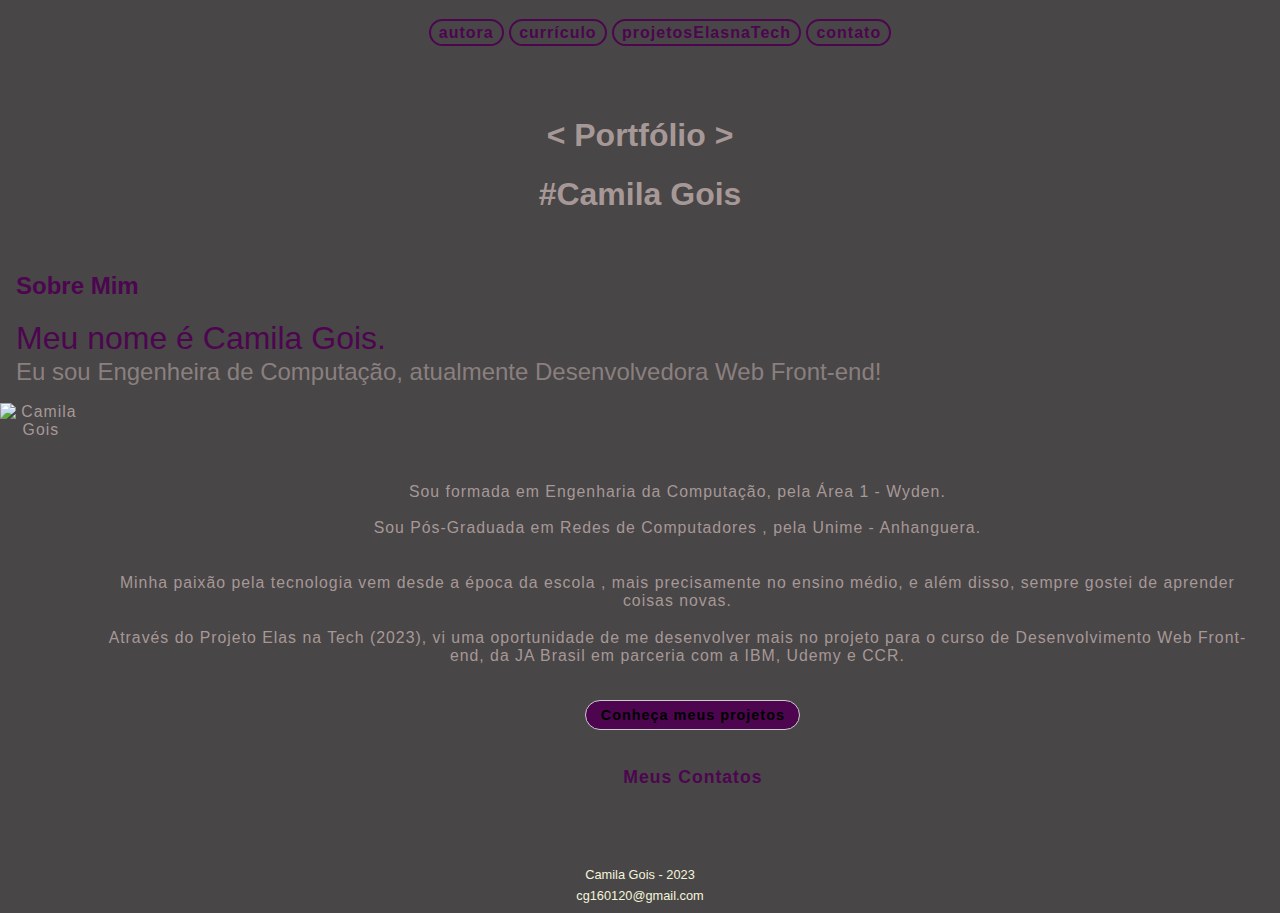
==== index.html @ 5c6f42a6 "Add files via upload" ====
<!DOCTYPE html>
<html lang="pt-br">
<head>
    
    <meta charset="UTF-8">
    <meta name="viewport" content="width=device-width, initial-scale=1.0">
    <meta name="keywords" content="Portfolio">
    <meta name="keywords" content= "Engenheira de Computação, Desenvolvedora Web Front-end">
    <meta name="sobre-mim" content="Camila Gois ">

    <title>   Portfólio  </title>

    
    <link rel="shortcut icon" href="imagens/tag.ico" type="image/x-icon">
    <link rel="stylesheet" href="css/style.css">
    <link rel="stylesheet" href="css/normalize.css">
    <script src="https://kit.fontawesome.com/7d79481767.js" crossorigin="anonymous"></script>
     
</head>

<body>

  <script src="index.js"></script>

  <main>
  
  <!-- Section com a nav e header -->
  <section class="gradiente">
   
   <nav>
    
    <div class="div_menu">
     <article class="article_menu">

      <ul class="menu">
       <li ><a href="#autora"> autora  </a></li>

       <li><a href="https://camilagois.github.io/curriculoCamilaGoisdeJesus/"  target="_blank">  currículo  </a></li>

       <!-- <li><a href="curriculoCamilaGois.html"> &lt; currículo &gt; </a></li> -->

       <li><a href="projetos.html">  projetosElasnaTech  </a></li>

       <li><a href="meu_formulario.html">  contato  </a></li>

      </ul>
     
     </article>
    </div>

   </nav> 


   <header>
   <div class="div_header">
    <h1> &lt; Portfólio &gt; </h1>
    <h1> #Camila Gois </h1>

    <article class="ícones_home">
      <i class="fa-brands fa-git"></i>
      <i class="fa-brands fa-github fa-github1"></i>
      <i class="fa-brands fa-html5"></i>
      <i class="fa-brands fa-css3-alt"></i>
      <i class="fa-brands fa-square-js"></i>
      <i class="fa-brands fa-bootstrap"></i>
       </article>
   
    </div>
   </header>

  </section>

  <h2 id="sobre-mim"> Sobre Mim </h2>
   
    <p class="sobre-mim"> Meu nome é Camila Gois.</p>
    <p class="sobre-mim autora_formacao">Eu sou Engenheira de Computação, atualmente Desenvolvedora Web Front-end!</p> 

    <div class="div_autora">

     <section>

      <article class="article_autora">

        <center>

        <img src="./imagens/about.png" height="200" width="200" class="eu" alt="Camila Gois">

      </center>

      </article>

     </section>

     <section>
    
      <article class="article_autora">

        <p class="sobre-mim2">Sou formada em Engenharia da Computação, pela Área 1 - Wyden. <br>
          
          <br>Sou Pós-Graduada em Redes de Computadores , pela Unime - Anhanguera.
          <br><br><br>Minha paixão pela tecnologia vem desde a época da escola , mais precisamente no ensino médio, e além disso, sempre gostei de aprender coisas novas. 
          <br><br>Através do Projeto Elas na Tech (2023), vi uma oportunidade de me desenvolver mais no projeto para o curso de Desenvolvimento Web Front-end, da JA Brasil em parceria com a IBM, Udemy e CCR.
        </p>

        <br>
        <a href="projetos_elasnatech.html" class="btn_chamando_projetos">Conheça meus projetos</a>

        <p class="autora_parágrafo2 meus_contatos">  Meus Contatos </p>
        <br>
        <a href="https://www.linkedin.com/in/camilagoisj/" target="_blank"><i class="fa-brands fa-linkedin"></i></a>
         
        <a href="https://github.com/CamilaGois" target="_blank"><i class="fa-brands fa-github"></i></a>      
           
              
      </article>

     </section>

    </main>

  <footer>
    <p>Camila Gois - 2023</p>
    <br>
    <p>cg160120@gmail.com</p>
  </footer>


  <!-- Mensagem, com javascript, de boas vindas ao abrir a home -->
  <script> 

    setTimeout(function(){
        alert('Bem vindos(as) ao meu portfólio!');
    },600);   
  
  </script>


</body>

</html>
---- css/style.css ----
:root {
    --font_primary: 'Lucida Sans', 'Lucida Sans Regular', 'Lucida Grande', 'Lucida Sans Unicode', Geneva, Verdana, sans-serif;
    --color_primary: rgb(77, 5, 80);
    /*--color-menu-hover: color-mix(in srgb, rgb(0, 225, 255), white);*/
    /*--color-menu-hover: rgba(255, 255, 255, 0.822);*/
    --color_menu_hover: hsl(0, 27%, 96%);
    

}


body {
    font-family: var(--font_primary);
    /*font-family: 'Lucida Sans', 'Lucida Sans Regular', 'Lucida Grande', 'Lucida Sans Unicode', Geneva, Verdana, sans-serif;*/
    background-color: rgba(36, 34, 34, 0.836);
    /*background-color: rgba(0, 0, 0, 0.918);*/
    color: white;
    /*margin: 0;*/
    margin: 0 1px 0 1px;
    /*margin: 1px 10px 0px 10px;*/
    /*min-height: 100vh;*/
    display: flex;
    min-height: 100vh;
    flex-direction: column;
    
}



/*Section com a header, nav, header e h1*/
.gradiente {
    
    /*background-image: linear-gradient(rgba(0, 0, 255, 0.479), #ccccccfa);*/
    border-radius: 5px;
    padding-bottom: 5px;
  
}

 /*Menu nas outras pages*/
.gradiente2 {
    padding-left: 1px;
    padding-top: 1px;
    padding-bottom: 1px;
    

}

.div_menu {
    /*position: fixed;*/
    height: 80px;
    width: 100%;

}

.article_menu {
    /*display:inline-block;*/
    text-align: center;

    

}

ul, li, a {
    cursor: pointer;
    /*display: flexbox;*/
    display: inline-block; /*se usasse o li no lugar do ul: display:inline-block*/
    text-decoration: none; /*tirar sublinhado*/
    list-style-type: none; /*pra tirar o budgets*/
    /*text-align: center;*/
    /*text-align: left*/
    gap: .6rem; /*espaço entre linhas */
    color: var(--color_primary);
    /*color: blue;*/
    font-weight: bold;
    letter-spacing: 1px;
    padding-bottom: 1px;
     

}

.menu a {
    /*border: solid 2px #cccccc6b;*/
    border: solid 2px var(--color_primary);
    /*border: solid 2px rgba(0, 0, 255, 0.466);*/
    padding: .15em .5em;
    border-radius: 15px;
    /*border-radius: 35px;*/
    margin-top: 0.2rem;

}

.menu a:hover {
    background-color: var(--color_menu_hover);
    /*background-color: var(--color-menu-hover);*/
    /*background-color: color-mix(in srgb, red, white);*/
    /*background-color: color-mix(in srgb, red, white 70%);*/
    /*background-color: rgba(0, 0, 0, 0.795);*/

}

/*.header_portfolio {
    /*text-align: left;*/
    /*background-image: linear-gradient(rgba(0, 0, 255, 0.479), #ccccccfa);*/



.div_header {
    padding-top: 1rem;
}

 /*Título*/   
h1 {
    font-size: 2.5rem;
    color: rgb(167, 152, 152);
    font-family: var(--font_primary);
    /*font-family: 'Lucida Sans', 'Lucida Sans Regular', 'Lucida Grande', 'Lucida Sans Unicode', Geneva, Verdana, sans-serif;*/
    text-align: center;
    margin-top: 1px;

}


 /*Título de cada page (autora, currículo...)*/
h2 {
    font-family: var(--font_primary);
    color: var(--color_primary);
    /*color: blue;*/
    text-align: auto;
    padding-top: 1px;
    padding-bottom: 1px;
    margin-top: 2rem;
    margin-left: 1rem;
}

p{
    color: rgb(167, 152, 152);
    font-size: 1.2rem;
    margin-left: 2rem;
    margin: 1px 1px 1px 1px;


}
 
     /*AUTORA*/

/*bloco inteiro da parte autora*/
.div_autora {
    display: flex;
    gap: 1.5em;
    /*text-align: center;*/
    
}


/*cada article*/
.article_autora {
    /*background-color: rgb(233, 241, 117);*/
    /*background-color: rgba(233, 247, 50, 0.438);*/
    text-align: center;
    letter-spacing: 1px;
    /*margin: 1rem 1.5rem 1rem .7rem;*/
    font-size: .99rem;
    font-family: var(--font_primary);
    /*font-family:'Times New Roman', Times, serif;*/
    color: rgb(167, 152, 152);
    margin: auto;
    margin-bottom: 1rem;
    padding-top: 1rem;
    padding-bottom: .1rem;

}


.imagem_autora {
    width: 50%;
    height: 50px;
    /*border-radius: 100px;*/
    border-radius: 50%;
    border: 1px solid rgb(51, 24, 24);
    /*border: 1px solid #ccc;*/
    text-align: center;
    /*margin: auto;*/
    margin-top: 5rem;
    margin-left: 2rem;
    margin-bottom: 2rem;

}

.imagem_autora:hover {
    transform: scale(1.1); 
    /*border-radius: 20px solid blue;*/;
    box-shadow: 2px 2px 2px 2px var(--color_primary)
    /*box-shadow: 2px 2px 2px 2px rgba(27, 13, 224, 0.774);*/
}

/*Meu nome*/
.sobre-mim {
    margin-left: 1rem;
    font-size: 2rem;
    /*font-size: 1.5rem;*/
    color: var(--color_primary);
    

}


/*Desenvolvedora Front-end*/
.autora_formacao {
    font-size: 1.5rem;
    color: rgb(167, 152, 152);
    opacity: .7;
}

/*Parágrafps sobre mim*/
.sobre-mim2 {
    /*text-align: center;*/
    letter-spacing: 1px;
    /*margin: 1rem 1.5rem 1rem .7rem;*/
    font-size: .99rem;
    font-family: var(--font_primary);
    /*font-family:'Times New Roman', Times, serif;*/
    color: rgb(167, 152, 152);
    /*margin-top: 2rem;*/
    margin-top: 5rem;
    margin-right: 2rem;
    

    
}

/*Botão da home chamando pra ver meus projetos*/
.btn_chamando_projetos {
    color: black;
    background-color: var(--color_primary);
    /*background-color: rgb(170, 221, 241);*/
    font-size:  .9rem;
    border: 1px solid #ccc;
    border-radius: 20px;
    text-decoration: none;
    padding: 0.40em 1em;
    text-align: center;
    margin-bottom: 1rem;
    margin-top: 1rem;
    /*opacity: .5;*/
    align-items: center;
    font-weight: bold;


}

.btn_chamando_projetos:hover {
    transform: scale(1.1);
    background-color: color-mix(in srgb, rgb(245, 142, 9), rgb(214, 156, 156));
}


.meus_contatos {
    color: var(--color_primary);
    /*color: blue;*/
    font-weight: bold;
    font-size: 1.1rem;
    margin-top: 1.3rem;


}

/*Configurando os ícones do  linkedin e github, seção autora*/
.fa-brands {
    font-size: 2.5rem;
    color: hsl(0, 2%, 56%);
    /*color:rgba(0, 128, 0, 0.664);*/
    /*gap: 5rem;*/
    /*letter-spacing: 50%;*/


}

.fa-brands:hover {
    color: var(--color_primary);
    /*color: blue;*/

}

 /*Ícones: class fa-github1 é da home, pra não misturar com da autora*/
.ícones_home, .fa-git, .fa-github1, .fa-html5, .fa-css3-alt, .fa-square-js, .fa-bootstrap,.fa-python {
    text-align: center;
    margin-bottom: 0;
    font-size: 2.5rem;
    padding-top: 0;
    color: rgb(46, 175, 175);
    /*color: rgba(0, 0, 255, 0.425);*/
    transition: var(--color_primary);    
    /*transition: rgba(0, 0, 255, 0.425) 5s linear 1.5s;*/
 

} 


     /*MEUS PROJETOS*/

 /*bloco com todas as divs e articles*/
.section_projetos {
    /*display: flex;*/
    /*flex-wrap: wrap;*/
    /*justify-content: space-evenly;*/
    gap: 12px; 
    margin: 1rem 1rem;
    text-align: center;
    height: auto;
    

}

/*div de cada projeto*/
.container {
    display: block;
    flex-wrap: wrap;
    justify-content: center;



}

 /*foto e parágrafos*/
.article_projetos { 
   
    /*margin-left: 1rem;*/
    /*border: 2px solid blue;*/
    border-radius: 5px;
    /*width: fit-content; /*pra se ajustar automático de acordo com o conteúdo dentro*/
    box-sizing: border-box;
    flex-direction: column;
    


}

 /*Nome de cada trabalho da page projeto*/
h3 {
    color: var(--color_primary);
    font-size: 1.4rem;
    /*margin-left: 2rem;*/
    margin-top: 6rem;
    margin-bottom: 2rem;
    text-align: center;

}

h3:hover {
    transform: scale(1.1);
    color: color-mix(in srgb, rgb(245, 142, 9), rgb(214, 156, 156));
}


/*Imagem de cada projeto*/
.imagem_projetos {
    width: 500px;
    height: 250px;
    /*border-radius: 5px solid;*/
    justify-content: center;
    /*margin-left: 1rem;*/
    border-radius: 20px;
    box-shadow: 3px 3px 3px 3px var(--color_primary);
    /*box-shadow: 3px 3px 3px 3px rgba(27, 13, 224, 0.774); /* pra dar uma pequena sombra ao redor*/
    float: left;
    margin-left: 6rem;
    margin-bottom: 2rem;

}

.imagem_projetos:hover {
    transform: scale(1.1); /*zoom na foto ao passar o mouse*/
    transform: translate(60px); /*imagem se movimentando no eixo X*/


}

.projeto_descricao {
    font-size: 1rem;
    margin-top: 1.2rem;
    margin-left: 1rem;
}

/*Link para minhas pages github*/
.acesse {
    font-family: var(--font_primary);
    /*font-family: var(--font_primary);*/
    margin-left: 1rem;
    margin-top: 1rem;
    margin-bottom: 1rem;
    padding-bottom: 1rem;
    color: var(--color_primary);
    /*color: blue;*/
    border-bottom: 1px solid var(--color_primary);
    font-size: 1.1rem;
   
}

.acesse:hover {
    transform: scale(1.1);
    color: color-mix(in srgb, red, white);
    border-bottom: none;

}

/*Acesso ao repositório no github*/
.btn {
    color: black;
    background-color: rgb(170, 221, 241);
    /*background-color: var(--color_primary);*/
    /*background-color: #cccccc85;*/
    font-size:  .6rem;
    border-radius: 20px;
    text-decoration: none;
    padding: 0.40em 1em;
    text-align: center;
    margin-bottom: 2rem;
    margin-top: .5rem;
    /*opacity: .5;*/
    align-items: center;

}

.btn:hover {
    transform: scale(1.1);
    background-color: color-mix(in srgb, red, white);
}


     /*FORMULÁRIO*/

.parágrafo_form {
    text-align: center;
    margin-bottom: 1rem;
    margin-top: 5rem;

}

.section_form {
    align-items: center;
    justify-content: center;
    display: flex;
    margin-top: 3rem;
    margin-bottom: 3rem;
    max-width: auto;

    
    
}

.form {
    /*display: flex;*/
    /*justify-content: center;
    align-items: center;
    /*text-align: left;*/
    /*border-right: 1px solid rgba(69, 13, 224, 0.774); /*Borda na lateral dir*/
    border-bottom: 1px solid var(--color_primary);
    /*border-bottom: 1px solid rgba(69, 13, 224, 0.774);*/
    border-radius: 15px;
    box-shadow: inset 8px 3px 3px var(--color_primary);
    /*box-shadow: inset 8px 3px 3px rgba(27, 13, 224, 0.774);8/
    /*box-shadow: 3px 3px 3px 3px rgba(27, 13, 224, 0.774); /* pra dar uma pequena sombra ao redor*/
    max-width: auto;
    background-color: rgba(0, 0, 0, 0);
    /*background-color: #ccccccce;*/
    margin-top: 0;
    margin-bottom: 9rem;

     
}


.form fieldset {
    /*text-align: justify;
    width: 50%;*/
    border: none;
    padding: auto;
    /*margin: .7rem 1rem .2rem 1rem;*/
    
    
     
}

 /*Título: entre em contato*/
.form legend {
    font-weight: bold;
    font-size: 1.2rem;
    font-family: var(--font_primary);
    /*font-family:'Times New Roman', Times, serif;*/
    color: var(--color_primary);
    /*margin-bottom: .8rem;*/
    /*text-align: center;*/
    /*align-items: center;*/
    /*margin: 1.2rem 1.rem .2rem 1.rem;*/
    margin-top: 1rem;
    margin-bottom: 1rem;
    align-items: center;
    padding-top: 1rem;
    text-align: center;
    letter-spacing: .2rem;


        
}


 /*Descrição de cada input*/
.form label {
    font-weight: bold;
    font-size: 1.em;
    font-family: var(--font_primary);
    color: var(--color_primary);
    margin-bottom: .2em;
    margin-left: .1rem;
    letter-spacing: .2rem;
    
     
}


 /*Entrada de dados*/
.form input {
    padding: .7em;
    /*border: 5px;*/
    border-radius: 5px;
    margin-top: 1rem;
    margin-bottom: 1rem;
    border: 1px solid #ccc;
    font-size: 1em;
    width: 70%;
    flex-grow: 1;
    outline: none;
         

}

 /*Animação no contorno de cada input*/
.form input:focus {
    outline: 2px solid var(--color_primary);
    /*outline: 2px solid rgb(0, 68, 255); /*form input:focus = quando clicar no campo ficar amarelo*/

}

 /*Caixa de texto*/
.form textarea {
    resize: none; /*para o usuário nao aumentar a caixa de msgm*/
    border-radius: 5px;
    margin-top: 1rem;
    border: 1px solid #ccc;
    outline: none;
    flex-wrap: wrap; /*quebra a linha*/



}

 /*Animação no contorno da caixa de texto*/
.form textarea:focus {
    outline: 2px solid var(--color_primary);
    /*outline: 2px solid rgb(0, 68, 255);*/


}

 /*Botão enviar do form*/
.btn2 {
    background-color: #ccc;
    color: black;
    font-weight: bold; /*negrito*/
    cursor: pointer;
    margin: auto;
    /*margin: 1px 1px 1px 1px;*/
    max-width: 25%;
    margin-bottom: .1rem;  
    letter-spacing: 1px; 
    
}

.btn2:hover { /*hover= mudar de cor ao passar com o mouse*/
    background-color: var(--color_primary);
    /*background-color: rgba(27, 13, 224, 0.774);*/
    /*background-color: rgba(0, 68, 255);*/
    color:black;

}

     /*BOTÃO/SETA PARA SUBIR A TELA*/
#up {
	position:fixed;
	bottom:0px;
	right:0px;

}

.button_seta {
    background-color: #ccccccaf;  
    /*background-color: #ccc;*/
    border-radius: 20%;
    margin-bottom: 1rem;
    margin-right: .1rem;
}

.button_seta:hover {
    background-color: color-mix(in srgb, red, white);
}

     /*FOOTER*/
footer {
    text-align: center;
    padding: 1em;
    margin-top: 1rem;
}

footer p {
    font-size: .8rem;
    color: beige;
    margin-top: 0;
    line-height: 1px;

}



     /*RESPONSIVIDADE TABLET*/

@media screen and (max-width: 820px) {
   
         /*AUTORA*/

    .div_autora {
        flex-direction: column;
        gap: 0;
    
    }

    .imagem_autora {
        width: 300px;
        height: 300px;
        border: 2px solid var(--color_primary);
        /*border: 2px solid rgba(27, 13, 224, 0.774);*/
        border-radius: 250px;
        text-align: center;
        /*margin: auto;*/
        margin-bottom: auto;
        margin-top: 1rem;


    }

    .imagem_autora:hover {
        transform: none; 
        box-shadow: none;


    }

    .imagem_monografia:hover {
        transform: none; 
        /*border-radius: 20px solid blue;*/;
        box-shadow: 2px 2px 2px 2px var(--color_primary)
        /*box-shadow: 2px 2px 2px 2px rgba(27, 13, 224, 0.774);*/
    }

   .autora_parágrafo {
        margin-left: .1rem;
        text-align: center;
        font-size: 1.5rem;
    
    }

    
    .autora_parágrafo2 {
        font-size: .99rem;
        color: white;
        text-align: center;
        margin: .1rem .1rem;
        padding-top: .1rem;
        
    }

    .btn_chamando_projetos:hover {
        transform: none;
        background-color: var(--color_primary);
    }

    .meus_contatos {
        color: var(--color_primary);
        font-weight: bold;
        margin-top: 3rem;
        
    }

   /*Configurando os ícones do  linkedin e github, seção autora*/
   .fa-brands {
        font-size: 2.5rem;
        color: var(--color_primary);  

    }

    .fa-brands:hover {
        color: none;

    }

          /*PROJETOS*/

    /*Nome de cada trabalho da page projeto*/
    h3 {
        color: var(--color_primary);
        font-size: 1.3rem;
        /*margin-left: 2rem;*/
        margin-top: 2rem;
        margin-bottom: 2rem;
        text-align: center;
    
    }

    h3:hover {
        transform: none;
        color: var(--color_primary);
    }


    /*Imagem dos projetos*/
    .imagem_projetos {
        width: 450px;
        height: 250px;  
        /*justify-content: center;*/
        margin: auto;
        /*margin-left: auto;*/
        /*margin-left: 1rem;*/
        margin-bottom: .1rem;
        border-radius: 20px;
        box-shadow: 3px 3px 3px 3px var(--color_primary);
        /*box-shadow: 3px 3px 3px 3px rgba(27, 13, 224, 0.774); */
        /*margin-bottom: 1rem;*/
        float: none;
  
          
    }
  
    .imagem_projetos:hover {
        transform: none; 
        transform: none;

    }

     /*Link para minhas pages github*/
     .acesse {
        font-family: var(--font_primary);
        margin-left: 1rem;
        margin-top: 1rem;
        margin-bottom: .1rem;
        padding-bottom: 1rem;
        /*color: blue;*/
        color: var(--color_primary);
        border-bottom: none;
        font-size: 1.1rem;
       
    }

    .acesse:hover {
        transform: none;
        color: var(--color_primary);
        border-bottom: none;
    
    }

    /*Acesso ao repositório no github*/
    .btn {
        color: black;
        background-color: rgb(170, 221, 241);
        /*background-color: #cccccc85;*/
        font-size:  .6rem;
        border-radius: 20px;
        text-decoration: none;
        padding: 0.40em 1em;
        text-align: center;
        margin-bottom: 2rem;
        margin-top: .1rem;
        /*opacity: .5;*/
        align-items: center;
    }

    .btn:hover {
        transform: none;
        background-color: rgb(170, 221, 241);
    }

    
     /*FORMULÁRIO*/

    .parágrafo_form {
        text-align: center;
        margin-bottom: 1rem;
        margin-top: 5rem;
             

    }

    .section_form {
        align-items: center;
        justify-content: center;
        display: flex;
        margin-top: 3rem;
        margin-bottom: 3rem;
        max-width: auto;
       
    }

    .form {
        border-bottom: 1px solid var(--color_primary);
        border-radius: 15px;
        box-shadow: inset 8px 3px 3px var(--color_primary);
        max-width: auto;
        background-color: rgba(0, 0, 0, 0);
        margin-top: 0;
        margin-bottom: 9rem;
     
    }

     /*FOOTER*/

    footer {
        text-align: center;
        padding: 2em;
    }

    footer p {
        font-size: .8rem;
        color: beige;
    
    }

}



     /*RESPONSIVIDADE CELULAR*/

@media screen and (max-width: 800px) {
    
    .body {
        /*width: 100%;*/
        flex-direction: column; /*vai transformar cada container em coluna quando a tela for <= 800px */
        align-items: center;
        margin:auto;
        
    }

    ul, li, a {
        cursor: pointer;
        /*display: flexbox;*/
        display: inline-block; /*se usasse o li no lugar do ul: display:inline-block*/
        text-decoration: none; /*tirar sublinhado*/
        list-style-type: none; /*pra tirar o budgets*/
        /*text-align: center;*/
        /*text-align: left*/
        gap: .6rem; /*espaço entre linhas */
        color: var(--color_primary);
        /*color: rgb(0, 183, 255);*/
        font-weight: bold;
        letter-spacing: 1px;
        padding-bottom: 1px;
         
    
    }

    .menu a {
        /*border: solid 2px #cccccc6b;*/
        border: solid 2px var(--color_primary);
        /*border: solid 2px rgba(0, 0, 255, 0.466);*/
        padding: .15em .5em;
        border-radius: 15px;
        /*border-radius: 35px;*/
        margin-top: 0.2rem;
    
    }

    .menu a:hover {
        background-color: none;
           
    }

     /*Título de cada page (autora, currículo...)*/
    h2 {
        font-family: var(--font_primary);
        color: var(--color_primary);
        text-align: center;
        padding-top: 1.1rem;
        padding-bottom: 1rem;
        margin-top: 2rem;
        margin-left: 1rem;
    }

         /*AUTORA*/

    .div_autora {
        flex-direction: column;
        gap: 0;
        
    }

    .imagem_autora {
        width: 250px;
        height: 250px;
        border: 2px solid var(--color_primary);
        /*border: 2px solid rgba(27, 13, 224, 0.774);*/
        border-radius: 250px;
        text-align: center;
        /*margin: auto;*/
        margin-bottom: auto;


    }
    .imagem_autora:hover {
        transform: none; 
        box-shadow: none;

    
    }

    .imagem_monografia:hover {
        transform: none; 
        /*border-radius: 20px solid blue;*/;
        box-shadow: 2px 2px 2px 2px var(--color_primary)
        /*box-shadow: 2px 2px 2px 2px rgba(27, 13, 224, 0.774);*/
    }

    .autora_parágrafo {
        margin-left: .1rem;
        text-align: center;
        font-size: 1.5rem;
        
    }

        
    .autora_parágrafo2 {
        font-size: .99rem;
        color: white;
        text-align: center;
        margin: .1rem .1rem;
        padding-top: .1rem;
            
    }

    .btn_chamando_projetos:hover {
        transform: none;
        background-color: var(--color_primary);
    }

    .meus_contatos {
        color: var(--color_primary);
        font-weight: bold;
        margin-top: 1rem;

    }

       /*Configurando os ícones do  linkedin e github, seção autora*/
    .fa-brands {
        font-size: 2.5rem;
        color: var(--color_primary);         
    
    }
    
    .fa-brands:hover {
        color: none;
    
    }

         /*MEUS PROJETOS*/

    /*bloco com todas as divis e articles*/
    .section_projetos {
       flex-direction: column;
       flex-wrap: wrap;
       justify-content: space-evenly;
       gap: 12px; 
       height: auto;
       width: auto;

    }

     /*foto e parágrafos*/
    .article_projetos { 
        /*margin-left: 1rem;*/
        /*border: 2px solid blue;*/
        border-radius: 5px;
        /*width: fit-content; /*pra se ajustar automático de acordo com o conteúdo dentro*/
        box-sizing: border-box;
            
    
    }

     /*Nome de cada trabalho da page projeto*/
    h3 {
        color: var(--color_primary);
        font-size: 1.3rem;
        /*margin-left: 2rem;*/
        margin-top: 2rem;
        margin-bottom: 2rem;
        text-align: center;
    
    }

    h3:hover {
        transform: none;
        color: var(--color_primary);
    }

    /*Imagem dos projetos*/
    .imagem_projetos {
      width: 300px;
      height: 200px;  
      /*justify-content: center;*/
      margin: auto;
      /*margin-left: auto;*/
      /*margin-left: 1rem;*/
      margin-bottom: .1rem;
      border-radius: 20px;
      box-shadow: 3px 3px 3px 3px var(--color_primary);
      /*box-shadow: 3px 3px 3px 3px rgba(27, 13, 224, 0.774); */
      /*margin-bottom: 1rem;*/
      float: none;

      

    }

    .imagem_projetos:hover {
      transform: none; 
      transform: none;

    }

    
    .projeto_descricao {
        font-size: 1rem;
        padding-top: .6rem;
        margin-top: 1rem;
        flex-wrap: wrap;

    }
  
    /*Link para minhas pages github*/
    .acesse {
        font-family: var(--font_primary);
        margin-left: 1rem;
        margin-top: 1rem;
        margin-bottom: .1rem;
        padding-bottom: 1rem;
        /*color: blue;*/
        color: var(--color_primary);
        border-bottom: none;
        font-size: 1.1rem;
       
    }

    .acesse:hover {
        transform: none;
        color: var(--color_primary);
        border-bottom: none;
    
    }

    /*Acesso ao repositório no github*/
    .btn {
        color: black;
        background-color: rgb(170, 221, 241);
        /*background-color: #cccccc85;*/
        font-size:  .6rem;
        border-radius: 20px;
        text-decoration: none;
        padding: 0.40em 1em;
        text-align: center;
        margin-bottom: 2rem;
        margin-top: .1rem;
        /*opacity: .5;*/
        align-items: center;
    }

    .btn:hover {
        transform: none;
        background-color: rgb(170, 221, 241);
    }

          /*FORMULÁRIO*/

    .parágrafo_form {
        text-align: center;
        margin-top: 2rem;
        margin-bottom: 2rem;
        font-size: 1.1rem;
        
    }
           
    .section_form {
       margin: auto;
       align-items: center;
       justify-content: center;
       display: flex;
       margin-top: 3rem;
       margin-bottom: 3rem;
       /*max-width: auto;*/
       max-width: auto;
       width: 90%;
  
    }

    .form {
        
        border-bottom: 1px solid var(--color_primary);
        border-radius: 15px; 
        box-shadow: inset 8px 3px 3px var(--color_primary);
        max-width: auto;
        background-color: rgba(0, 0, 0, 0);
        margin-top: 0;
        /*margin-bottom: 9rem;*/
        margin-bottom: 2rem;

            
    }

    .form textarea {
        resize: none; 
        border-radius: 5px;
        margin-bottom: .1rem;
        border: 1px solid #ccc;
        outline: none;
        flex-wrap: wrap; 
        width: 80%;
   
    
    }

           /*BOTÃO/SETA PARA SUBIR A TELA*/
     #up {
        position:fixed;
        bottom:0px;
        right:0px;
    
    }
    
    .button_seta {
        background-color: #ccc;
        border-radius: 20%;
        margin-bottom: 1rem;
        margin-right: .1rem;
    }
    
    .button_seta:hover {
        background-color: #ccc;
    }
      
    footer {
        text-align: center;
        padding: 1em;
    }

    footer p {
        font-size: .8rem;
        color: beige;
    
    }
}
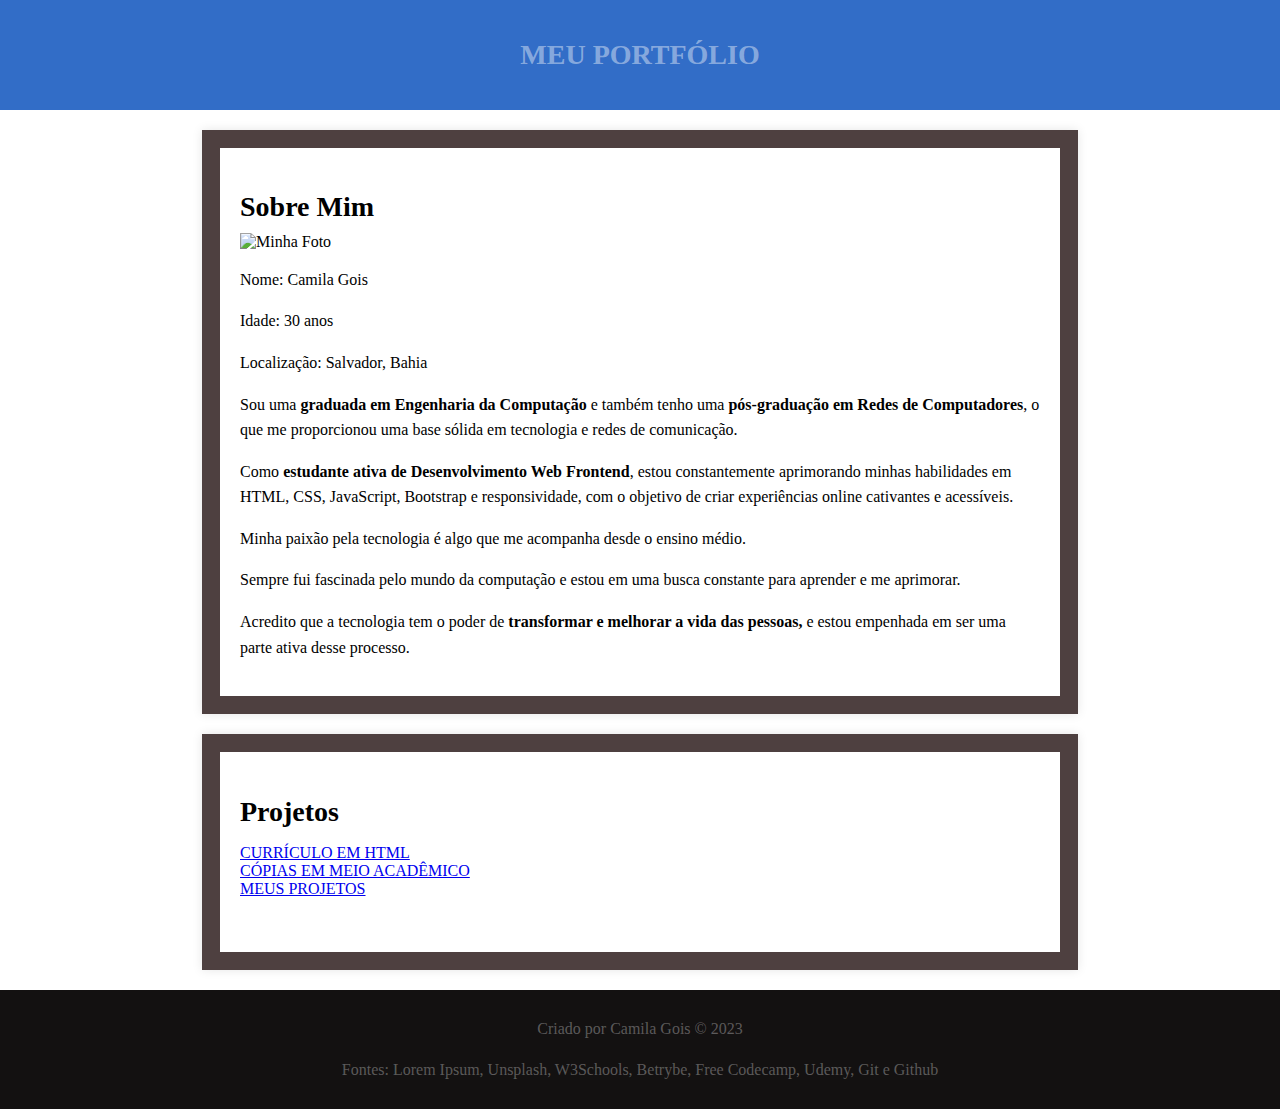
==== commit b4e12065: "Add files via upload" ====
--- a/index.html
+++ b/index.html
@@ -1,140 +1,55 @@
 <!DOCTYPE html>
 <html lang="pt-br">
 <head>
-    
     <meta charset="UTF-8">
-    <meta name="viewport" content="width=device-width, initial-scale=1.0">
-    <meta name="keywords" content="Portfolio">
-    <meta name="keywords" content= "Engenheira de Computação, Desenvolvedora Web Front-end">
-    <meta name="sobre-mim" content="Camila Gois ">
-
-    <title>   Portfólio  </title>
-
-    
-    <link rel="shortcut icon" href="imagens/tag.ico" type="image/x-icon">
-    <link rel="stylesheet" href="css/style.css">
-    <link rel="stylesheet" href="css/normalize.css">
+    <meta name="autora" content="Camila Gois">
+    <meta name="description" content="Meu Portfólio">
+    <meta name="keywords" content= "Engenheira de Computação">
+    <link rel="stylesheet" type="text/css" href="css/style.css">
+    <link rel="preconnect" href="https://fonts.googleapis.com">
     <script src="https://kit.fontawesome.com/7d79481767.js" crossorigin="anonymous"></script>
-     
+    <title>MEU PORTFÓLIO</title>
 </head>
-
 <body>
 
-  <script src="index.js"></script>
+    <script src="script.js"></script>
 
-  <main>
-  
-  <!-- Section com a nav e header -->
-  <section class="gradiente">
-   
-   <nav>
-    
-    <div class="div_menu">
-     <article class="article_menu">
+    <header>
+        <h1>MEU PORTFÓLIO</h1>
+    </header>
 
-      <ul class="menu">
-       <li ><a href="#autora"> autora  </a></li>
+    <section id="perfil">
+        <h2>Sobre Mim</h2>
+        <img src="./imagens/about.png" alt="Minha Foto" height="50%" weight="50%">
+        <p>Nome: Camila Gois</p>
+        <p>Idade: 30 anos</p>
+        <p>Localização: Salvador, Bahia</p>
+        <p> Sou uma <strong>graduada em Engenharia da Computação</strong> e também tenho uma <strong>pós-graduação em Redes de Computadores</strong>, o que me proporcionou uma base sólida em tecnologia e redes de comunicação. </p>   
+        <p> Como <strong>estudante ativa de Desenvolvimento Web Frontend</strong>, estou constantemente aprimorando minhas habilidades em HTML, CSS, JavaScript, Bootstrap e responsividade, com o objetivo de criar experiências online cativantes e acessíveis.
+        <br><p> Minha paixão pela tecnologia é algo que me acompanha desde o ensino médio. </p>
+        <p>Sempre fui fascinada pelo mundo da computação e estou em uma busca constante para aprender e me aprimorar. </p> 
+        <p> Acredito que a tecnologia tem o poder de <strong>transformar e melhorar a vida das pessoas,</strong> e estou empenhada em ser uma parte ativa desse processo.</p>
+        </p>
+    </section>
 
-       <li><a href="https://camilagois.github.io/curriculoCamilaGoisdeJesus/"  target="_blank">  currículo  </a></li>
-
-       <!-- <li><a href="curriculoCamilaGois.html"> &lt; currículo &gt; </a></li> -->
-
-       <li><a href="projetos.html">  projetosElasnaTech  </a></li>
-
-       <li><a href="meu_formulario.html">  contato  </a></li>
-
-      </ul>
-     
-     </article>
-    </div>
-
-   </nav> 
+    <section id="projetos">
+        <h2>Projetos</h2>
+        <ul>
+            <li><a href="https://camilagois.github.io/curriculoCamilaGoisdeJesus/"  target="_blank">  CURRÍCULO EM HTML  </a></li>
+            <li><a href="copia-academica.html">CÓPIAS EM MEIO ACADÊMICO</a></li>
+            <li><a href="meus_projetos.html">MEUS PROJETOS</a></li>
+            <br>
+        <a href="https://www.linkedin.com/in/camilagoisj/" target="_blank"><i class="fa-brands fa-linkedin"></i></a>
+         
+        <a href="https://github.com/CamilaGois" target="_blank"><i class="fa-brands fa-github"></i></a>   
 
 
-   <header>
-   <div class="div_header">
-    <h1> &lt; Portfólio &gt; </h1>
-    <h1> #Camila Gois </h1>
+        </ul>
+    </section>
 
-    <article class="ícones_home">
-      <i class="fa-brands fa-git"></i>
-      <i class="fa-brands fa-github fa-github1"></i>
-      <i class="fa-brands fa-html5"></i>
-      <i class="fa-brands fa-css3-alt"></i>
-      <i class="fa-brands fa-square-js"></i>
-      <i class="fa-brands fa-bootstrap"></i>
-       </article>
-   
-    </div>
-   </header>
-
-  </section>
-
-  <h2 id="sobre-mim"> Sobre Mim </h2>
-   
-    <p class="sobre-mim"> Meu nome é Camila Gois.</p>
-    <p class="sobre-mim autora_formacao">Eu sou Engenheira de Computação, atualmente Desenvolvedora Web Front-end!</p> 
-
-    <div class="div_autora">
-
-     <section>
-
-      <article class="article_autora">
-
-        <center>
-
-        <img src="./imagens/about.png" height="200" width="200" class="eu" alt="Camila Gois">
-
-      </center>
-
-      </article>
-
-     </section>
-
-     <section>
-    
-      <article class="article_autora">
-
-        <p class="sobre-mim2">Sou formada em Engenharia da Computação, pela Área 1 - Wyden. <br>
-          
-          <br>Sou Pós-Graduada em Redes de Computadores , pela Unime - Anhanguera.
-          <br><br><br>Minha paixão pela tecnologia vem desde a época da escola , mais precisamente no ensino médio, e além disso, sempre gostei de aprender coisas novas. 
-          <br><br>Através do Projeto Elas na Tech (2023), vi uma oportunidade de me desenvolver mais no projeto para o curso de Desenvolvimento Web Front-end, da JA Brasil em parceria com a IBM, Udemy e CCR.
-        </p>
-
-        <br>
-        <a href="projetos_elasnatech.html" class="btn_chamando_projetos">Conheça meus projetos</a>
-
-        <p class="autora_parágrafo2 meus_contatos">  Meus Contatos </p>
-        <br>
-        <a href="https://www.linkedin.com/in/camilagoisj/" target="_blank"><i class="fa-brands fa-linkedin"></i></a>
-         
-        <a href="https://github.com/CamilaGois" target="_blank"><i class="fa-brands fa-github"></i></a>      
-           
-              
-      </article>
-
-     </section>
-
-    </main>
-
-  <footer>
-    <p>Camila Gois - 2023</p>
-    <br>
-    <p>cg160120@gmail.com</p>
-  </footer>
-
-
-  <!-- Mensagem, com javascript, de boas vindas ao abrir a home -->
-  <script> 
-
-    setTimeout(function(){
-        alert('Bem vindos(as) ao meu portfólio!');
-    },600);   
-  
-  </script>
-
-
+    <footer>
+        <p>Criado por Camila Gois  &copy; 2023</p>
+        <p>Fontes: Lorem Ipsum, Unsplash, W3Schools, Betrybe, Free Codecamp, Udemy, Git e Github </p>
+    </footer>
 </body>
-
-</html>+</html>
--- a/css/style.css
+++ b/css/style.css
@@ -1,1166 +1,137 @@
-:root {
-    --font_primary: 'Lucida Sans', 'Lucida Sans Regular', 'Lucida Grande', 'Lucida Sans Unicode', Geneva, Verdana, sans-serif;
-    --color_primary: rgb(77, 5, 80);
-    /*--color-menu-hover: color-mix(in srgb, rgb(0, 225, 255), white);*/
-    /*--color-menu-hover: rgba(255, 255, 255, 0.822);*/
-    --color_menu_hover: hsl(0, 27%, 96%);
-    
+/* index1.html */
+
+body {
+    font-family: 'Roboto Slab', serif;
+    margin: 0;
+    padding: 0;
+}
+
+header {
+    background-color: #8a0b51;
+    color: #ffffffcb;
+    text-align: center;
+    padding: 20px;
+}
+
+.perfil{
+
+    background-color: #0e0208;
+    color: #ffffffcb;
 
 }
 
+p {
+    font-size: 28px;
+}
+
+h2 {
+    font-size: 28px;
+}
+
+h1 {
+    font-size: 28px;
+}
+
+section {
+    max-width: 800px;
+    margin: 20px auto;
+    padding: 20px;
+    background-color: #ffffff7c;
+    border: 2cqh solid #4e4040;
+    box-shadow: 0 0 10px rgba(12, 8, 8, 0.1);
+}
+
+h2 {
+    font-size: 24px;
+    margin-bottom: 10px;
+}
+
+img {
+    max-width: 100%;
+    height: auto;
+}
+
+ul {
+    list-style: none;
+    padding: 0;
+}
+
+footer {
+    background-color: #131111;
+    color: #ffffff4f;
+    text-align: center;
+    padding: 10px 0;
+}
+
+/*copia-academica*/
+
 
 body {
-    font-family: var(--font_primary);
-    /*font-family: 'Lucida Sans', 'Lucida Sans Regular', 'Lucida Grande', 'Lucida Sans Unicode', Geneva, Verdana, sans-serif;*/
-    background-color: rgba(36, 34, 34, 0.836);
-    /*background-color: rgba(0, 0, 0, 0.918);*/
-    color: white;
-    /*margin: 0;*/
-    margin: 0 1px 0 1px;
-    /*margin: 1px 10px 0px 10px;*/
-    /*min-height: 100vh;*/
-    display: flex;
-    min-height: 100vh;
-    flex-direction: column;
-    
+    font-family: 'Roboto Slab', serif;
+    background-color: #f3f3f307;
+    margin: 0;
+    padding: 0;
+}
+
+header {
+    background-color: #326dc7;
+    color: #ffffff6e;
+    text-align: center;
+    padding: 20px;
+}
+
+.container {
+    max-width: 800px;
+    margin: 0 auto;
+    padding: 20px;
+}
+
+h1 {
+    font-size: 28px;
+}
+
+p {
+    font-size: 16px;
+    line-height: 1.6;
+}
+
+@media (max-width: 768px) {
+    h1 {
+        font-size: 24px;
+    }
+    p {
+        font-size: 14px;
+    }
 }
 
 
+/*meus_projetos*/
 
-/*Section com a header, nav, header e h1*/
-.gradiente {
-    
-    /*background-image: linear-gradient(rgba(0, 0, 255, 0.479), #ccccccfa);*/
-    border-radius: 5px;
-    padding-bottom: 5px;
-  
+
+ul li {
+    list-style: none;
+    padding: 0;
 }
 
- /*Menu nas outras pages*/
-.gradiente2 {
-    padding-left: 1px;
-    padding-top: 1px;
-    padding-bottom: 1px;
-    
-
+h1 {
+    font-size: 28px;
 }
 
-.div_menu {
-    /*position: fixed;*/
-    height: 80px;
-    width: 100%;
-
+p {
+    font-size: 16px;
+    line-height: 1.6;
 }
 
-.article_menu {
-    /*display:inline-block;*/
-    text-align: center;
-
-    
-
+h2 {
+    font-size: 28px;
 }
 
-ul, li, a {
-    cursor: pointer;
-    /*display: flexbox;*/
-    display: inline-block; /*se usasse o li no lugar do ul: display:inline-block*/
-    text-decoration: none; /*tirar sublinhado*/
-    list-style-type: none; /*pra tirar o budgets*/
-    /*text-align: center;*/
-    /*text-align: left*/
-    gap: .6rem; /*espaço entre linhas */
-    color: var(--color_primary);
-    /*color: blue;*/
-    font-weight: bold;
-    letter-spacing: 1px;
-    padding-bottom: 1px;
-     
-
+h3 {
+    font-size: 28px;
 }
 
-.menu a {
-    /*border: solid 2px #cccccc6b;*/
-    border: solid 2px var(--color_primary);
-    /*border: solid 2px rgba(0, 0, 255, 0.466);*/
-    padding: .15em .5em;
-    border-radius: 15px;
-    /*border-radius: 35px;*/
-    margin-top: 0.2rem;
-
-}
-
-.menu a:hover {
-    background-color: var(--color_menu_hover);
-    /*background-color: var(--color-menu-hover);*/
-    /*background-color: color-mix(in srgb, red, white);*/
-    /*background-color: color-mix(in srgb, red, white 70%);*/
-    /*background-color: rgba(0, 0, 0, 0.795);*/
-
-}
-
-/*.header_portfolio {
-    /*text-align: left;*/
-    /*background-image: linear-gradient(rgba(0, 0, 255, 0.479), #ccccccfa);*/
-
-
-
-.div_header {
-    padding-top: 1rem;
-}
-
- /*Título*/   
-h1 {
-    font-size: 2.5rem;
-    color: rgb(167, 152, 152);
-    font-family: var(--font_primary);
-    /*font-family: 'Lucida Sans', 'Lucida Sans Regular', 'Lucida Grande', 'Lucida Sans Unicode', Geneva, Verdana, sans-serif;*/
-    text-align: center;
-    margin-top: 1px;
-
-}
-
-
- /*Título de cada page (autora, currículo...)*/
-h2 {
-    font-family: var(--font_primary);
-    color: var(--color_primary);
-    /*color: blue;*/
-    text-align: auto;
-    padding-top: 1px;
-    padding-bottom: 1px;
-    margin-top: 2rem;
-    margin-left: 1rem;
-}
-
-p{
-    color: rgb(167, 152, 152);
-    font-size: 1.2rem;
-    margin-left: 2rem;
-    margin: 1px 1px 1px 1px;
-
-
-}
- 
-     /*AUTORA*/
-
-/*bloco inteiro da parte autora*/
-.div_autora {
-    display: flex;
-    gap: 1.5em;
-    /*text-align: center;*/
-    
-}
-
-
-/*cada article*/
-.article_autora {
-    /*background-color: rgb(233, 241, 117);*/
-    /*background-color: rgba(233, 247, 50, 0.438);*/
-    text-align: center;
-    letter-spacing: 1px;
-    /*margin: 1rem 1.5rem 1rem .7rem;*/
-    font-size: .99rem;
-    font-family: var(--font_primary);
-    /*font-family:'Times New Roman', Times, serif;*/
-    color: rgb(167, 152, 152);
-    margin: auto;
-    margin-bottom: 1rem;
-    padding-top: 1rem;
-    padding-bottom: .1rem;
-
-}
-
-
-.imagem_autora {
-    width: 50%;
-    height: 50px;
-    /*border-radius: 100px;*/
-    border-radius: 50%;
-    border: 1px solid rgb(51, 24, 24);
-    /*border: 1px solid #ccc;*/
-    text-align: center;
-    /*margin: auto;*/
-    margin-top: 5rem;
-    margin-left: 2rem;
-    margin-bottom: 2rem;
-
-}
-
-.imagem_autora:hover {
-    transform: scale(1.1); 
-    /*border-radius: 20px solid blue;*/;
-    box-shadow: 2px 2px 2px 2px var(--color_primary)
-    /*box-shadow: 2px 2px 2px 2px rgba(27, 13, 224, 0.774);*/
-}
-
-/*Meu nome*/
-.sobre-mim {
-    margin-left: 1rem;
-    font-size: 2rem;
-    /*font-size: 1.5rem;*/
-    color: var(--color_primary);
-    
-
-}
-
-
-/*Desenvolvedora Front-end*/
-.autora_formacao {
-    font-size: 1.5rem;
-    color: rgb(167, 152, 152);
-    opacity: .7;
-}
-
-/*Parágrafps sobre mim*/
-.sobre-mim2 {
-    /*text-align: center;*/
-    letter-spacing: 1px;
-    /*margin: 1rem 1.5rem 1rem .7rem;*/
-    font-size: .99rem;
-    font-family: var(--font_primary);
-    /*font-family:'Times New Roman', Times, serif;*/
-    color: rgb(167, 152, 152);
-    /*margin-top: 2rem;*/
-    margin-top: 5rem;
-    margin-right: 2rem;
-    
-
-    
-}
-
-/*Botão da home chamando pra ver meus projetos*/
-.btn_chamando_projetos {
-    color: black;
-    background-color: var(--color_primary);
-    /*background-color: rgb(170, 221, 241);*/
-    font-size:  .9rem;
-    border: 1px solid #ccc;
-    border-radius: 20px;
-    text-decoration: none;
-    padding: 0.40em 1em;
-    text-align: center;
-    margin-bottom: 1rem;
-    margin-top: 1rem;
-    /*opacity: .5;*/
-    align-items: center;
-    font-weight: bold;
-
-
-}
-
-.btn_chamando_projetos:hover {
-    transform: scale(1.1);
-    background-color: color-mix(in srgb, rgb(245, 142, 9), rgb(214, 156, 156));
-}
-
-
-.meus_contatos {
-    color: var(--color_primary);
-    /*color: blue;*/
-    font-weight: bold;
-    font-size: 1.1rem;
-    margin-top: 1.3rem;
-
-
-}
-
-/*Configurando os ícones do  linkedin e github, seção autora*/
-.fa-brands {
-    font-size: 2.5rem;
-    color: hsl(0, 2%, 56%);
-    /*color:rgba(0, 128, 0, 0.664);*/
-    /*gap: 5rem;*/
-    /*letter-spacing: 50%;*/
-
-
-}
-
-.fa-brands:hover {
-    color: var(--color_primary);
-    /*color: blue;*/
-
-}
-
- /*Ícones: class fa-github1 é da home, pra não misturar com da autora*/
-.ícones_home, .fa-git, .fa-github1, .fa-html5, .fa-css3-alt, .fa-square-js, .fa-bootstrap,.fa-python {
-    text-align: center;
-    margin-bottom: 0;
-    font-size: 2.5rem;
-    padding-top: 0;
-    color: rgb(46, 175, 175);
-    /*color: rgba(0, 0, 255, 0.425);*/
-    transition: var(--color_primary);    
-    /*transition: rgba(0, 0, 255, 0.425) 5s linear 1.5s;*/
- 
-
-} 
-
-
-     /*MEUS PROJETOS*/
-
- /*bloco com todas as divs e articles*/
-.section_projetos {
-    /*display: flex;*/
-    /*flex-wrap: wrap;*/
-    /*justify-content: space-evenly;*/
-    gap: 12px; 
-    margin: 1rem 1rem;
-    text-align: center;
-    height: auto;
-    
-
-}
-
-/*div de cada projeto*/
 .container {
-    display: block;
-    flex-wrap: wrap;
-    justify-content: center;
-
-
-
-}
-
- /*foto e parágrafos*/
-.article_projetos { 
-   
-    /*margin-left: 1rem;*/
-    /*border: 2px solid blue;*/
-    border-radius: 5px;
-    /*width: fit-content; /*pra se ajustar automático de acordo com o conteúdo dentro*/
-    box-sizing: border-box;
-    flex-direction: column;
-    
-
-
-}
-
- /*Nome de cada trabalho da page projeto*/
-h3 {
-    color: var(--color_primary);
-    font-size: 1.4rem;
-    /*margin-left: 2rem;*/
-    margin-top: 6rem;
-    margin-bottom: 2rem;
-    text-align: center;
-
-}
-
-h3:hover {
-    transform: scale(1.1);
-    color: color-mix(in srgb, rgb(245, 142, 9), rgb(214, 156, 156));
-}
-
-
-/*Imagem de cada projeto*/
-.imagem_projetos {
-    width: 500px;
-    height: 250px;
-    /*border-radius: 5px solid;*/
-    justify-content: center;
-    /*margin-left: 1rem;*/
-    border-radius: 20px;
-    box-shadow: 3px 3px 3px 3px var(--color_primary);
-    /*box-shadow: 3px 3px 3px 3px rgba(27, 13, 224, 0.774); /* pra dar uma pequena sombra ao redor*/
-    float: left;
-    margin-left: 6rem;
-    margin-bottom: 2rem;
-
-}
-
-.imagem_projetos:hover {
-    transform: scale(1.1); /*zoom na foto ao passar o mouse*/
-    transform: translate(60px); /*imagem se movimentando no eixo X*/
-
-
-}
-
-.projeto_descricao {
-    font-size: 1rem;
-    margin-top: 1.2rem;
-    margin-left: 1rem;
-}
-
-/*Link para minhas pages github*/
-.acesse {
-    font-family: var(--font_primary);
-    /*font-family: var(--font_primary);*/
-    margin-left: 1rem;
-    margin-top: 1rem;
-    margin-bottom: 1rem;
-    padding-bottom: 1rem;
-    color: var(--color_primary);
-    /*color: blue;*/
-    border-bottom: 1px solid var(--color_primary);
-    font-size: 1.1rem;
-   
-}
-
-.acesse:hover {
-    transform: scale(1.1);
-    color: color-mix(in srgb, red, white);
-    border-bottom: none;
-
-}
-
-/*Acesso ao repositório no github*/
-.btn {
-    color: black;
-    background-color: rgb(170, 221, 241);
-    /*background-color: var(--color_primary);*/
-    /*background-color: #cccccc85;*/
-    font-size:  .6rem;
-    border-radius: 20px;
-    text-decoration: none;
-    padding: 0.40em 1em;
-    text-align: center;
-    margin-bottom: 2rem;
-    margin-top: .5rem;
-    /*opacity: .5;*/
-    align-items: center;
-
-}
-
-.btn:hover {
-    transform: scale(1.1);
-    background-color: color-mix(in srgb, red, white);
-}
-
-
-     /*FORMULÁRIO*/
-
-.parágrafo_form {
-    text-align: center;
-    margin-bottom: 1rem;
-    margin-top: 5rem;
-
-}
-
-.section_form {
-    align-items: center;
-    justify-content: center;
-    display: flex;
-    margin-top: 3rem;
-    margin-bottom: 3rem;
-    max-width: auto;
-
-    
-    
-}
-
-.form {
-    /*display: flex;*/
-    /*justify-content: center;
-    align-items: center;
-    /*text-align: left;*/
-    /*border-right: 1px solid rgba(69, 13, 224, 0.774); /*Borda na lateral dir*/
-    border-bottom: 1px solid var(--color_primary);
-    /*border-bottom: 1px solid rgba(69, 13, 224, 0.774);*/
-    border-radius: 15px;
-    box-shadow: inset 8px 3px 3px var(--color_primary);
-    /*box-shadow: inset 8px 3px 3px rgba(27, 13, 224, 0.774);8/
-    /*box-shadow: 3px 3px 3px 3px rgba(27, 13, 224, 0.774); /* pra dar uma pequena sombra ao redor*/
-    max-width: auto;
-    background-color: rgba(0, 0, 0, 0);
-    /*background-color: #ccccccce;*/
-    margin-top: 0;
-    margin-bottom: 9rem;
-
-     
-}
-
-
-.form fieldset {
-    /*text-align: justify;
-    width: 50%;*/
-    border: none;
-    padding: auto;
-    /*margin: .7rem 1rem .2rem 1rem;*/
-    
-    
-     
-}
-
- /*Título: entre em contato*/
-.form legend {
-    font-weight: bold;
-    font-size: 1.2rem;
-    font-family: var(--font_primary);
-    /*font-family:'Times New Roman', Times, serif;*/
-    color: var(--color_primary);
-    /*margin-bottom: .8rem;*/
-    /*text-align: center;*/
-    /*align-items: center;*/
-    /*margin: 1.2rem 1.rem .2rem 1.rem;*/
-    margin-top: 1rem;
-    margin-bottom: 1rem;
-    align-items: center;
-    padding-top: 1rem;
-    text-align: center;
-    letter-spacing: .2rem;
-
-
-        
-}
-
-
- /*Descrição de cada input*/
-.form label {
-    font-weight: bold;
-    font-size: 1.em;
-    font-family: var(--font_primary);
-    color: var(--color_primary);
-    margin-bottom: .2em;
-    margin-left: .1rem;
-    letter-spacing: .2rem;
-    
-     
-}
-
-
- /*Entrada de dados*/
-.form input {
-    padding: .7em;
-    /*border: 5px;*/
-    border-radius: 5px;
-    margin-top: 1rem;
-    margin-bottom: 1rem;
-    border: 1px solid #ccc;
-    font-size: 1em;
-    width: 70%;
-    flex-grow: 1;
-    outline: none;
-         
-
-}
-
- /*Animação no contorno de cada input*/
-.form input:focus {
-    outline: 2px solid var(--color_primary);
-    /*outline: 2px solid rgb(0, 68, 255); /*form input:focus = quando clicar no campo ficar amarelo*/
-
-}
-
- /*Caixa de texto*/
-.form textarea {
-    resize: none; /*para o usuário nao aumentar a caixa de msgm*/
-    border-radius: 5px;
-    margin-top: 1rem;
-    border: 1px solid #ccc;
-    outline: none;
-    flex-wrap: wrap; /*quebra a linha*/
-
-
-
-}
-
- /*Animação no contorno da caixa de texto*/
-.form textarea:focus {
-    outline: 2px solid var(--color_primary);
-    /*outline: 2px solid rgb(0, 68, 255);*/
-
-
-}
-
- /*Botão enviar do form*/
-.btn2 {
-    background-color: #ccc;
-    color: black;
-    font-weight: bold; /*negrito*/
-    cursor: pointer;
-    margin: auto;
-    /*margin: 1px 1px 1px 1px;*/
-    max-width: 25%;
-    margin-bottom: .1rem;  
-    letter-spacing: 1px; 
-    
-}
-
-.btn2:hover { /*hover= mudar de cor ao passar com o mouse*/
-    background-color: var(--color_primary);
-    /*background-color: rgba(27, 13, 224, 0.774);*/
-    /*background-color: rgba(0, 68, 255);*/
-    color:black;
-
-}
-
-     /*BOTÃO/SETA PARA SUBIR A TELA*/
-#up {
-	position:fixed;
-	bottom:0px;
-	right:0px;
-
-}
-
-.button_seta {
-    background-color: #ccccccaf;  
-    /*background-color: #ccc;*/
-    border-radius: 20%;
-    margin-bottom: 1rem;
-    margin-right: .1rem;
-}
-
-.button_seta:hover {
-    background-color: color-mix(in srgb, red, white);
-}
-
-     /*FOOTER*/
-footer {
-    text-align: center;
-    padding: 1em;
-    margin-top: 1rem;
-}
-
-footer p {
-    font-size: .8rem;
-    color: beige;
-    margin-top: 0;
-    line-height: 1px;
-
-}
-
-
-
-     /*RESPONSIVIDADE TABLET*/
-
-@media screen and (max-width: 820px) {
-   
-         /*AUTORA*/
-
-    .div_autora {
-        flex-direction: column;
-        gap: 0;
-    
-    }
-
-    .imagem_autora {
-        width: 300px;
-        height: 300px;
-        border: 2px solid var(--color_primary);
-        /*border: 2px solid rgba(27, 13, 224, 0.774);*/
-        border-radius: 250px;
-        text-align: center;
-        /*margin: auto;*/
-        margin-bottom: auto;
-        margin-top: 1rem;
-
-
-    }
-
-    .imagem_autora:hover {
-        transform: none; 
-        box-shadow: none;
-
-
-    }
-
-    .imagem_monografia:hover {
-        transform: none; 
-        /*border-radius: 20px solid blue;*/;
-        box-shadow: 2px 2px 2px 2px var(--color_primary)
-        /*box-shadow: 2px 2px 2px 2px rgba(27, 13, 224, 0.774);*/
-    }
-
-   .autora_parágrafo {
-        margin-left: .1rem;
-        text-align: center;
-        font-size: 1.5rem;
-    
-    }
-
-    
-    .autora_parágrafo2 {
-        font-size: .99rem;
-        color: white;
-        text-align: center;
-        margin: .1rem .1rem;
-        padding-top: .1rem;
-        
-    }
-
-    .btn_chamando_projetos:hover {
-        transform: none;
-        background-color: var(--color_primary);
-    }
-
-    .meus_contatos {
-        color: var(--color_primary);
-        font-weight: bold;
-        margin-top: 3rem;
-        
-    }
-
-   /*Configurando os ícones do  linkedin e github, seção autora*/
-   .fa-brands {
-        font-size: 2.5rem;
-        color: var(--color_primary);  
-
-    }
-
-    .fa-brands:hover {
-        color: none;
-
-    }
-
-          /*PROJETOS*/
-
-    /*Nome de cada trabalho da page projeto*/
-    h3 {
-        color: var(--color_primary);
-        font-size: 1.3rem;
-        /*margin-left: 2rem;*/
-        margin-top: 2rem;
-        margin-bottom: 2rem;
-        text-align: center;
-    
-    }
-
-    h3:hover {
-        transform: none;
-        color: var(--color_primary);
-    }
-
-
-    /*Imagem dos projetos*/
-    .imagem_projetos {
-        width: 450px;
-        height: 250px;  
-        /*justify-content: center;*/
-        margin: auto;
-        /*margin-left: auto;*/
-        /*margin-left: 1rem;*/
-        margin-bottom: .1rem;
-        border-radius: 20px;
-        box-shadow: 3px 3px 3px 3px var(--color_primary);
-        /*box-shadow: 3px 3px 3px 3px rgba(27, 13, 224, 0.774); */
-        /*margin-bottom: 1rem;*/
-        float: none;
-  
-          
-    }
-  
-    .imagem_projetos:hover {
-        transform: none; 
-        transform: none;
-
-    }
-
-     /*Link para minhas pages github*/
-     .acesse {
-        font-family: var(--font_primary);
-        margin-left: 1rem;
-        margin-top: 1rem;
-        margin-bottom: .1rem;
-        padding-bottom: 1rem;
-        /*color: blue;*/
-        color: var(--color_primary);
-        border-bottom: none;
-        font-size: 1.1rem;
-       
-    }
-
-    .acesse:hover {
-        transform: none;
-        color: var(--color_primary);
-        border-bottom: none;
-    
-    }
-
-    /*Acesso ao repositório no github*/
-    .btn {
-        color: black;
-        background-color: rgb(170, 221, 241);
-        /*background-color: #cccccc85;*/
-        font-size:  .6rem;
-        border-radius: 20px;
-        text-decoration: none;
-        padding: 0.40em 1em;
-        text-align: center;
-        margin-bottom: 2rem;
-        margin-top: .1rem;
-        /*opacity: .5;*/
-        align-items: center;
-    }
-
-    .btn:hover {
-        transform: none;
-        background-color: rgb(170, 221, 241);
-    }
-
-    
-     /*FORMULÁRIO*/
-
-    .parágrafo_form {
-        text-align: center;
-        margin-bottom: 1rem;
-        margin-top: 5rem;
-             
-
-    }
-
-    .section_form {
-        align-items: center;
-        justify-content: center;
-        display: flex;
-        margin-top: 3rem;
-        margin-bottom: 3rem;
-        max-width: auto;
-       
-    }
-
-    .form {
-        border-bottom: 1px solid var(--color_primary);
-        border-radius: 15px;
-        box-shadow: inset 8px 3px 3px var(--color_primary);
-        max-width: auto;
-        background-color: rgba(0, 0, 0, 0);
-        margin-top: 0;
-        margin-bottom: 9rem;
-     
-    }
-
-     /*FOOTER*/
-
-    footer {
-        text-align: center;
-        padding: 2em;
-    }
-
-    footer p {
-        font-size: .8rem;
-        color: beige;
-    
-    }
-
-}
-
-
-
-     /*RESPONSIVIDADE CELULAR*/
-
-@media screen and (max-width: 800px) {
-    
-    .body {
-        /*width: 100%;*/
-        flex-direction: column; /*vai transformar cada container em coluna quando a tela for <= 800px */
-        align-items: center;
-        margin:auto;
-        
-    }
-
-    ul, li, a {
-        cursor: pointer;
-        /*display: flexbox;*/
-        display: inline-block; /*se usasse o li no lugar do ul: display:inline-block*/
-        text-decoration: none; /*tirar sublinhado*/
-        list-style-type: none; /*pra tirar o budgets*/
-        /*text-align: center;*/
-        /*text-align: left*/
-        gap: .6rem; /*espaço entre linhas */
-        color: var(--color_primary);
-        /*color: rgb(0, 183, 255);*/
-        font-weight: bold;
-        letter-spacing: 1px;
-        padding-bottom: 1px;
-         
-    
-    }
-
-    .menu a {
-        /*border: solid 2px #cccccc6b;*/
-        border: solid 2px var(--color_primary);
-        /*border: solid 2px rgba(0, 0, 255, 0.466);*/
-        padding: .15em .5em;
-        border-radius: 15px;
-        /*border-radius: 35px;*/
-        margin-top: 0.2rem;
-    
-    }
-
-    .menu a:hover {
-        background-color: none;
-           
-    }
-
-     /*Título de cada page (autora, currículo...)*/
-    h2 {
-        font-family: var(--font_primary);
-        color: var(--color_primary);
-        text-align: center;
-        padding-top: 1.1rem;
-        padding-bottom: 1rem;
-        margin-top: 2rem;
-        margin-left: 1rem;
-    }
-
-         /*AUTORA*/
-
-    .div_autora {
-        flex-direction: column;
-        gap: 0;
-        
-    }
-
-    .imagem_autora {
-        width: 250px;
-        height: 250px;
-        border: 2px solid var(--color_primary);
-        /*border: 2px solid rgba(27, 13, 224, 0.774);*/
-        border-radius: 250px;
-        text-align: center;
-        /*margin: auto;*/
-        margin-bottom: auto;
-
-
-    }
-    .imagem_autora:hover {
-        transform: none; 
-        box-shadow: none;
-
-    
-    }
-
-    .imagem_monografia:hover {
-        transform: none; 
-        /*border-radius: 20px solid blue;*/;
-        box-shadow: 2px 2px 2px 2px var(--color_primary)
-        /*box-shadow: 2px 2px 2px 2px rgba(27, 13, 224, 0.774);*/
-    }
-
-    .autora_parágrafo {
-        margin-left: .1rem;
-        text-align: center;
-        font-size: 1.5rem;
-        
-    }
-
-        
-    .autora_parágrafo2 {
-        font-size: .99rem;
-        color: white;
-        text-align: center;
-        margin: .1rem .1rem;
-        padding-top: .1rem;
-            
-    }
-
-    .btn_chamando_projetos:hover {
-        transform: none;
-        background-color: var(--color_primary);
-    }
-
-    .meus_contatos {
-        color: var(--color_primary);
-        font-weight: bold;
-        margin-top: 1rem;
-
-    }
-
-       /*Configurando os ícones do  linkedin e github, seção autora*/
-    .fa-brands {
-        font-size: 2.5rem;
-        color: var(--color_primary);         
-    
-    }
-    
-    .fa-brands:hover {
-        color: none;
-    
-    }
-
-         /*MEUS PROJETOS*/
-
-    /*bloco com todas as divis e articles*/
-    .section_projetos {
-       flex-direction: column;
-       flex-wrap: wrap;
-       justify-content: space-evenly;
-       gap: 12px; 
-       height: auto;
-       width: auto;
-
-    }
-
-     /*foto e parágrafos*/
-    .article_projetos { 
-        /*margin-left: 1rem;*/
-        /*border: 2px solid blue;*/
-        border-radius: 5px;
-        /*width: fit-content; /*pra se ajustar automático de acordo com o conteúdo dentro*/
-        box-sizing: border-box;
-            
-    
-    }
-
-     /*Nome de cada trabalho da page projeto*/
-    h3 {
-        color: var(--color_primary);
-        font-size: 1.3rem;
-        /*margin-left: 2rem;*/
-        margin-top: 2rem;
-        margin-bottom: 2rem;
-        text-align: center;
-    
-    }
-
-    h3:hover {
-        transform: none;
-        color: var(--color_primary);
-    }
-
-    /*Imagem dos projetos*/
-    .imagem_projetos {
-      width: 300px;
-      height: 200px;  
-      /*justify-content: center;*/
-      margin: auto;
-      /*margin-left: auto;*/
-      /*margin-left: 1rem;*/
-      margin-bottom: .1rem;
-      border-radius: 20px;
-      box-shadow: 3px 3px 3px 3px var(--color_primary);
-      /*box-shadow: 3px 3px 3px 3px rgba(27, 13, 224, 0.774); */
-      /*margin-bottom: 1rem;*/
-      float: none;
-
-      
-
-    }
-
-    .imagem_projetos:hover {
-      transform: none; 
-      transform: none;
-
-    }
-
-    
-    .projeto_descricao {
-        font-size: 1rem;
-        padding-top: .6rem;
-        margin-top: 1rem;
-        flex-wrap: wrap;
-
-    }
-  
-    /*Link para minhas pages github*/
-    .acesse {
-        font-family: var(--font_primary);
-        margin-left: 1rem;
-        margin-top: 1rem;
-        margin-bottom: .1rem;
-        padding-bottom: 1rem;
-        /*color: blue;*/
-        color: var(--color_primary);
-        border-bottom: none;
-        font-size: 1.1rem;
-       
-    }
-
-    .acesse:hover {
-        transform: none;
-        color: var(--color_primary);
-        border-bottom: none;
-    
-    }
-
-    /*Acesso ao repositório no github*/
-    .btn {
-        color: black;
-        background-color: rgb(170, 221, 241);
-        /*background-color: #cccccc85;*/
-        font-size:  .6rem;
-        border-radius: 20px;
-        text-decoration: none;
-        padding: 0.40em 1em;
-        text-align: center;
-        margin-bottom: 2rem;
-        margin-top: .1rem;
-        /*opacity: .5;*/
-        align-items: center;
-    }
-
-    .btn:hover {
-        transform: none;
-        background-color: rgb(170, 221, 241);
-    }
-
-          /*FORMULÁRIO*/
-
-    .parágrafo_form {
-        text-align: center;
-        margin-top: 2rem;
-        margin-bottom: 2rem;
-        font-size: 1.1rem;
-        
-    }
-           
-    .section_form {
-       margin: auto;
-       align-items: center;
-       justify-content: center;
-       display: flex;
-       margin-top: 3rem;
-       margin-bottom: 3rem;
-       /*max-width: auto;*/
-       max-width: auto;
-       width: 90%;
-  
-    }
-
-    .form {
-        
-        border-bottom: 1px solid var(--color_primary);
-        border-radius: 15px; 
-        box-shadow: inset 8px 3px 3px var(--color_primary);
-        max-width: auto;
-        background-color: rgba(0, 0, 0, 0);
-        margin-top: 0;
-        /*margin-bottom: 9rem;*/
-        margin-bottom: 2rem;
-
-            
-    }
-
-    .form textarea {
-        resize: none; 
-        border-radius: 5px;
-        margin-bottom: .1rem;
-        border: 1px solid #ccc;
-        outline: none;
-        flex-wrap: wrap; 
-        width: 80%;
-   
-    
-    }
-
-           /*BOTÃO/SETA PARA SUBIR A TELA*/
-     #up {
-        position:fixed;
-        bottom:0px;
-        right:0px;
-    
-    }
-    
-    .button_seta {
-        background-color: #ccc;
-        border-radius: 20%;
-        margin-bottom: 1rem;
-        margin-right: .1rem;
-    }
-    
-    .button_seta:hover {
-        background-color: #ccc;
-    }
-      
-    footer {
-        text-align: center;
-        padding: 1em;
-    }
-
-    footer p {
-        font-size: .8rem;
-        color: beige;
-    
-    }
-}
- +    max-width: 800px;
+    margin: 0 auto;
+    padding: 20px;
+}